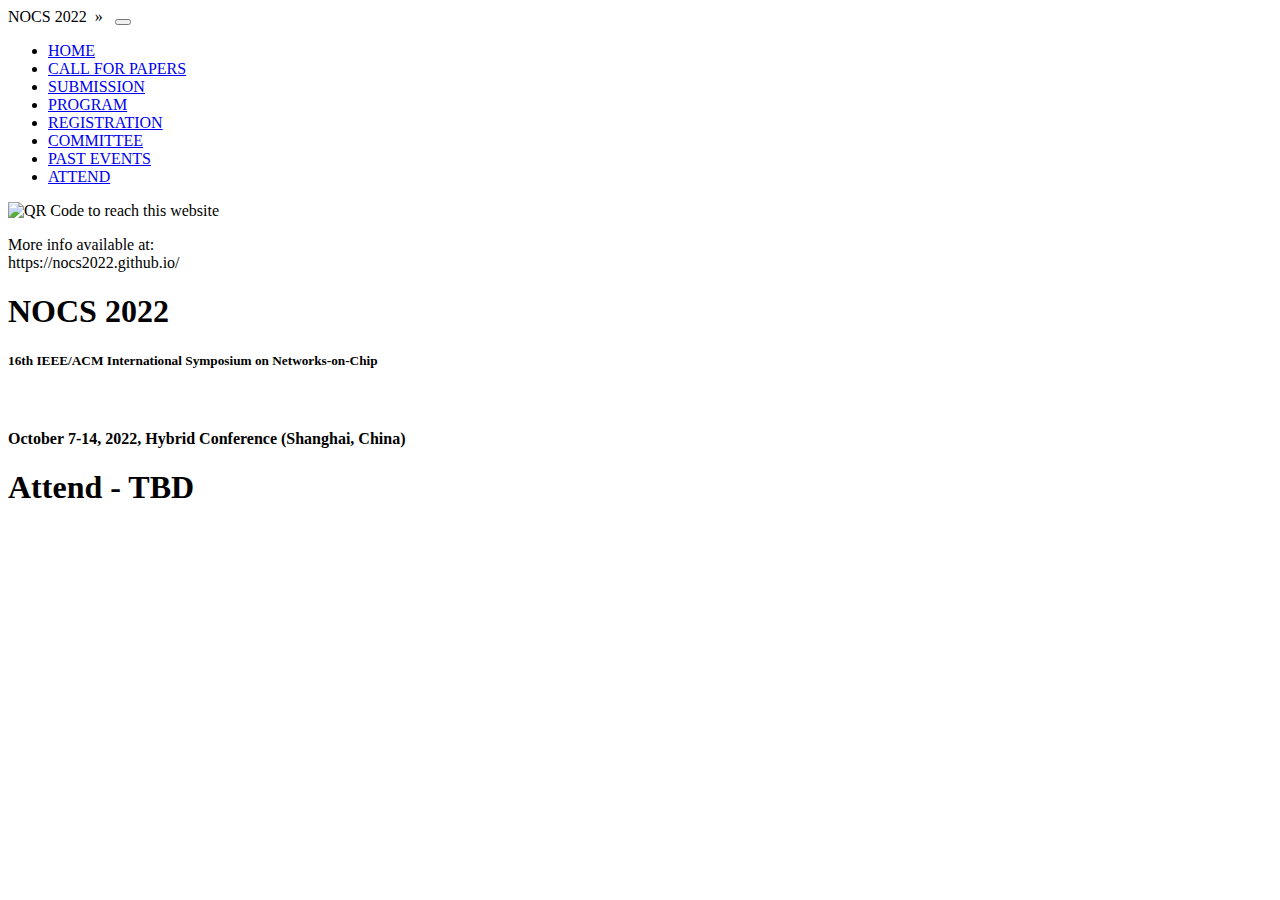
==== attend.html @ 0a25c6f1 "Adds tentative CFP" ====
<!DOCTYPE html>
<html lang="en">
<head>
    <meta charset="utf-8">
    <meta name="viewport" content="width=device-width, initial-scale=1">

    <link rel="stylesheet" href="bootstrap/css/bootstrap.min.css" type="text/css">
    <link rel="stylesheet" href="screen.css" type="text/css" media="screen">
    <link rel="stylesheet" href="print.css" type="text/css" media="print">

    <title>NOCS 2022 - Attend</title>
</head>
<body>

<header>
    <nav class="navbar navbar-expand-lg fixed-top navbar-dark bg-nocs">
        <div class="container-fluid">

            <a class="navbar-brand">NOCS&nbsp;2022&nbsp;&nbsp;&raquo;&nbsp;&nbsp;</a>

            <button class="navbar-toggler" type="button" data-bs-toggle="collapse" data-bs-target="#navbarCollapse"
                    aria-controls="navbarCollapse" aria-expanded="false" aria-label="Toggle navigation">
                <span class="navbar-toggler-icon"></span>
            </button>

            <div class="collapse navbar-collapse" id="navbarCollapse">
                <ul class="navbar-nav">
                    <li class="nav-item">
                        <a class="nav-link" href="index.html">HOME</a>
                    </li>
                    <li class="nav-item">
                        <a class="nav-link" href="cfp.html">CALL&nbsp;FOR&nbsp;PAPERS</a>
                    </li>
                    <li class="nav-item">
                        <a class="nav-link" href="submission.html">SUBMISSION</a>
                    </li>
                    <li class="nav-item">
                        <a class="nav-link" href="program.html">PROGRAM</a>
                    </li>
                    <li class="nav-item">
                        <a class="nav-link" href="registration.html">REGISTRATION</a>
                    </li>
                    <li class="nav-item">
                        <a class="nav-link" href="committee.html">COMMITTEE</a>
                    </li>
                    <li class="nav-item">
                        <a class="nav-link" href="past-events.html">PAST&nbsp;EVENTS</a>
                    </li>
                    <li class="nav-item">
                        <a class="nav-link active" href="#">ATTEND</a>
                    </li>
                </ul>
            </div>
        </div>
    </nav>
    <div class="banner printonly">
        <div class="qr printonly">
            <img src="images/qr.svg" alt="QR Code to reach this website">
            <p>
                More info available at:<br>
                https://nocs2022.github.io/
            </p>
        </div>
        <div class="top-left">
            <h1>NOCS 2022</h1>
            <h5>16th&nbsp;IEEE/ACM International Symposium on Networks&#8209;on&#8209;Chip</h5>
            <br>
            <h4>October&nbsp;7-14,&nbsp;2022, Hybrid Conference (Shanghai, China)</h4>
        </div>
    </div>
</header>
<main>
    <div class="container">
        <div class="row">
            <div class="col-md-1"></div>
            <div class="col-md-10">
                <h1>
                    Attend - TBD
                </h1>
            </div>
            <div class="col-md-1"></div>
        </div>
    </div>
</main>

<script src="bootstrap/js/bootstrap.bundle.min.js"></script>

</body>
</html>
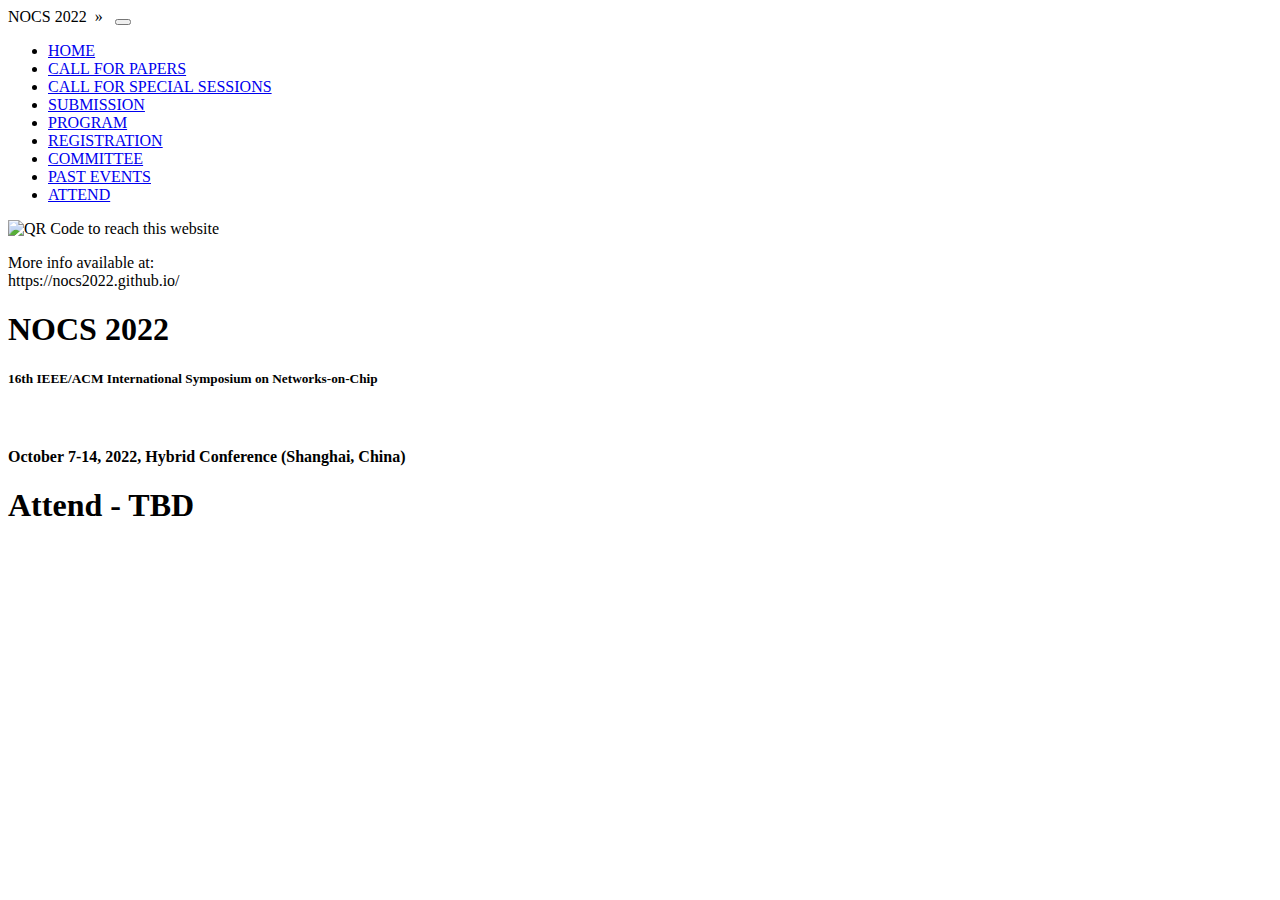
==== commit a9b22db4: "Moves Call For Special Session to a separate page" ====
--- a/attend.html
+++ b/attend.html
@@ -30,6 +30,9 @@
                     </li>
                     <li class="nav-item">
                         <a class="nav-link" href="cfp.html">CALL&nbsp;FOR&nbsp;PAPERS</a>
+                    </li>
+                    <li class="nav-item">
+                        <a class="nav-link" href="cfss.html">CALL&nbsp;FOR&nbsp;SPECIAL&nbsp;SESSIONS</a>
                     </li>
                     <li class="nav-item">
                         <a class="nav-link" href="submission.html">SUBMISSION</a>
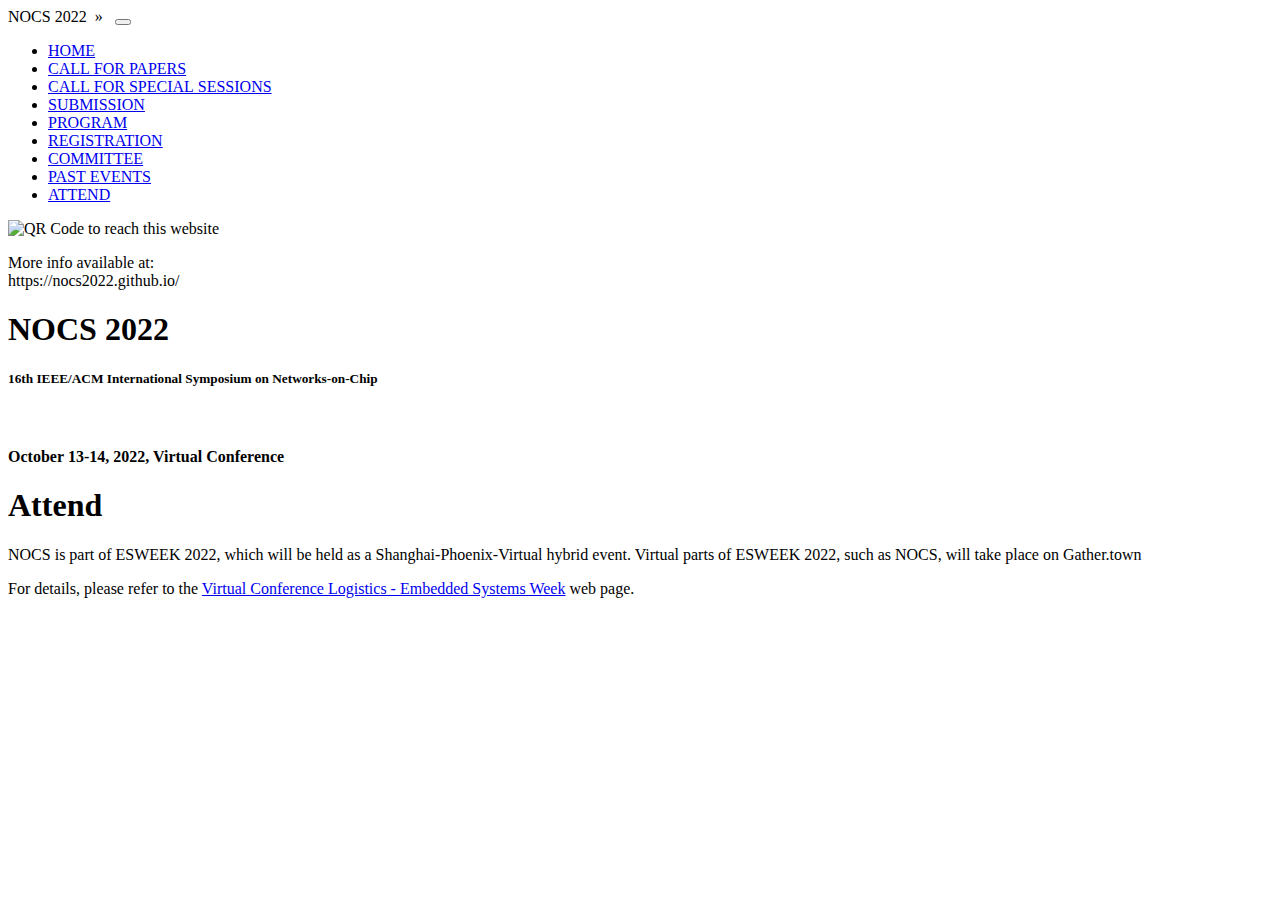
==== commit cbe79c07: "NOCS moved online, register+attend instructions" ====
--- a/attend.html
+++ b/attend.html
@@ -68,7 +68,7 @@
             <h1>NOCS 2022</h1>
             <h5>16th&nbsp;IEEE/ACM International Symposium on Networks&#8209;on&#8209;Chip</h5>
             <br>
-            <h4>October&nbsp;7-14,&nbsp;2022, Hybrid Conference (Shanghai, China)</h4>
+            <h4>October&nbsp;13-14,&nbsp;2022, Virtual&nbsp;Conference</h4>
         </div>
     </div>
 </header>
@@ -78,8 +78,10 @@
             <div class="col-md-1"></div>
             <div class="col-md-10">
                 <h1>
-                    Attend - TBD
+                    Attend
                 </h1>
+                <p>NOCS is part of ESWEEK 2022, which will be held as a Shanghai-Phoenix-Virtual hybrid event. Virtual parts of ESWEEK 2022, such as NOCS, will take place on Gather.town</p>
+                <p>For details, please refer to the <a href="https://esweek.org/virtual-logistics/" target="_blank">Virtual Conference Logistics - Embedded Systems Week</a> web page.</p>
             </div>
             <div class="col-md-1"></div>
         </div>
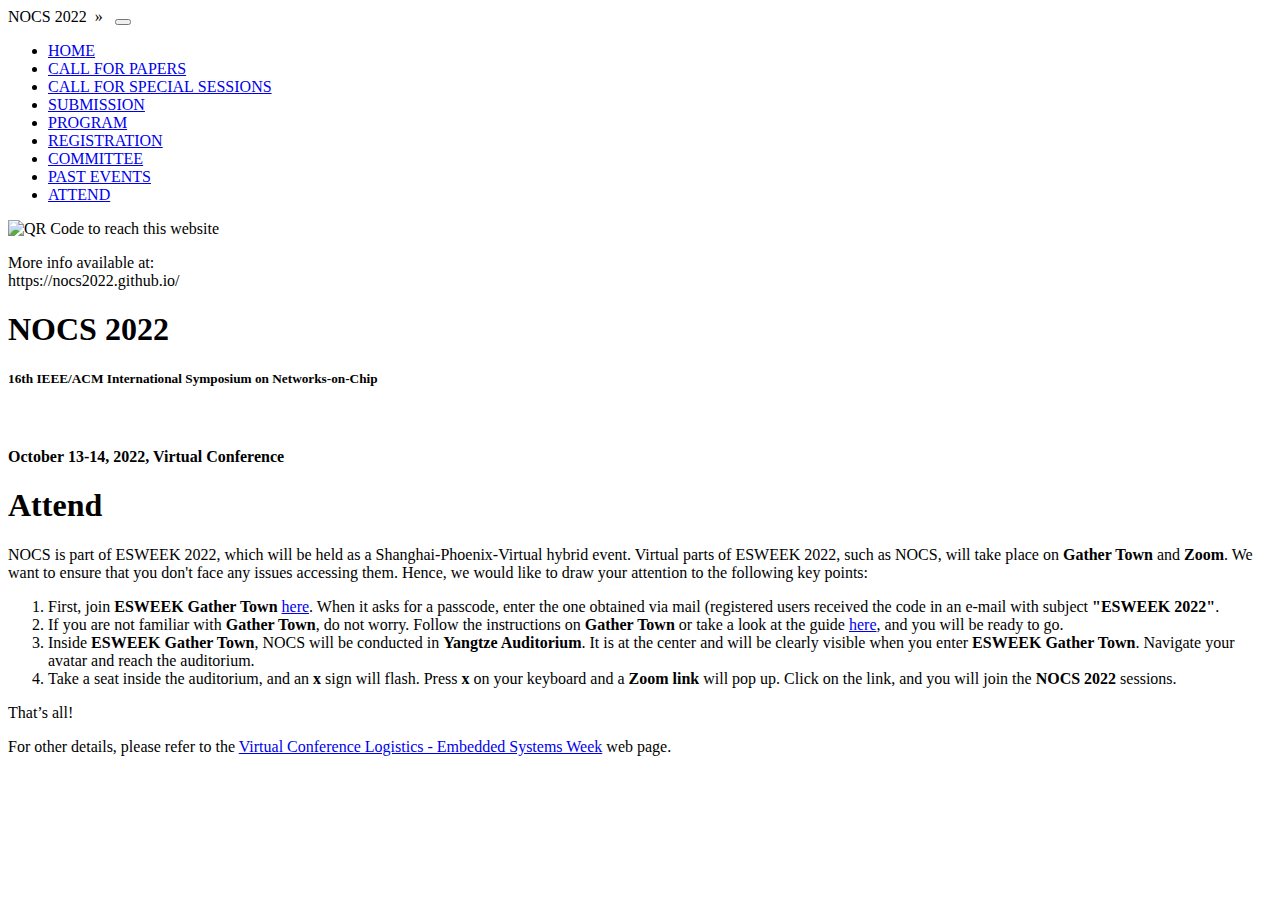
==== commit 2da38bb4: "Adds more details to attend NOCS 2022" ====
--- a/attend.html
+++ b/attend.html
@@ -80,8 +80,41 @@
                 <h1>
                     Attend
                 </h1>
-                <p>NOCS is part of ESWEEK 2022, which will be held as a Shanghai-Phoenix-Virtual hybrid event. Virtual parts of ESWEEK 2022, such as NOCS, will take place on Gather.town</p>
-                <p>For details, please refer to the <a href="https://esweek.org/virtual-logistics/" target="_blank">Virtual Conference Logistics - Embedded Systems Week</a> web page.</p>
+                <p>
+                    NOCS is part of ESWEEK 2022, which will be held as a Shanghai-Phoenix-Virtual hybrid event. Virtual
+                    parts of ESWEEK 2022, such as NOCS, will take place on <strong>Gather Town</strong> and
+                    <strong>Zoom</strong>. We want to ensure that you don't face any issues accessing them. Hence, we
+                    would like to draw your attention to the following key points:
+                </p>
+
+                <ol>
+                    <li>
+                        First, join <strong>ESWEEK Gather Town</strong>
+                        <a href="https://app.gather.town/app/Kp6jAbSnoJseskor/ESWEEK_2022">here</a>. When it asks for a
+                        passcode, enter the one obtained via mail (registered users received the code in an e&#8209;mail
+                        with subject <strong>"ESWEEK 2022"</strong>.
+                    </li>
+                    <li>
+                        If you are not familiar with <strong>Gather Town</strong>, do not worry. Follow the instructions
+                        on <strong>Gather Town</strong> or take a look at the guide
+                        <a href="https://esweek.org/gathertown-guide/">here</a>, and you will be ready to go.
+                    </li>
+                    <li>
+                        Inside <strong>ESWEEK Gather Town</strong>, NOCS will be conducted in
+                        <strong>Yangtze Auditorium</strong>. It is at the center and will be clearly visible when you
+                        enter <strong>ESWEEK Gather Town</strong>. Navigate your avatar and
+                        reach the auditorium.
+                    </li>
+                    <li>
+                        Take a seat inside the auditorium, and an <strong>x</strong> sign will flash. Press
+                        <strong>x</strong> on your keyboard and a <strong>Zoom link</strong> will pop up.
+                        Click on the link, and you will join the <strong>NOCS 2022</strong> sessions.
+                    </li>
+                </ol>
+                
+                <p>That’s all!</p>
+
+                <p>For other details, please refer to the <a href="https://esweek.org/virtual-logistics/" target="_blank">Virtual Conference Logistics - Embedded Systems Week</a> web page.</p>
             </div>
             <div class="col-md-1"></div>
         </div>
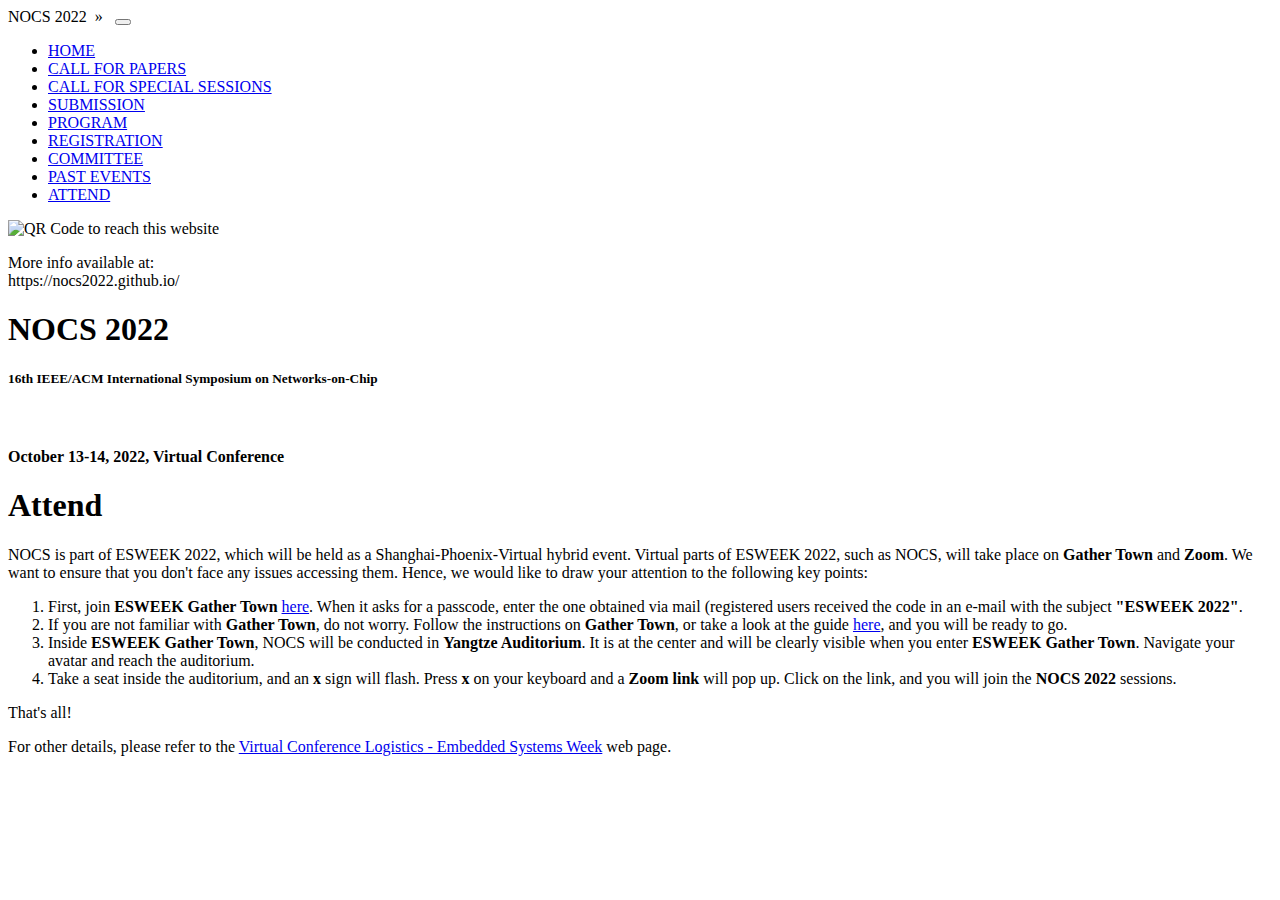
==== commit 5507f3ab: "Fixes minor typos" ====
--- a/attend.html
+++ b/attend.html
@@ -92,11 +92,11 @@
                         First, join <strong>ESWEEK Gather Town</strong>
                         <a href="https://app.gather.town/app/Kp6jAbSnoJseskor/ESWEEK_2022">here</a>. When it asks for a
                         passcode, enter the one obtained via mail (registered users received the code in an e&#8209;mail
-                        with subject <strong>"ESWEEK 2022"</strong>.
+                        with the subject <strong>"ESWEEK 2022"</strong>.
                     </li>
                     <li>
                         If you are not familiar with <strong>Gather Town</strong>, do not worry. Follow the instructions
-                        on <strong>Gather Town</strong> or take a look at the guide
+                        on <strong>Gather Town</strong>, or take a look at the guide
                         <a href="https://esweek.org/gathertown-guide/">here</a>, and you will be ready to go.
                     </li>
                     <li>
@@ -111,8 +111,8 @@
                         Click on the link, and you will join the <strong>NOCS 2022</strong> sessions.
                     </li>
                 </ol>
-                
-                <p>That’s all!</p>
+
+                <p>That's all!</p>
 
                 <p>For other details, please refer to the <a href="https://esweek.org/virtual-logistics/" target="_blank">Virtual Conference Logistics - Embedded Systems Week</a> web page.</p>
             </div>
